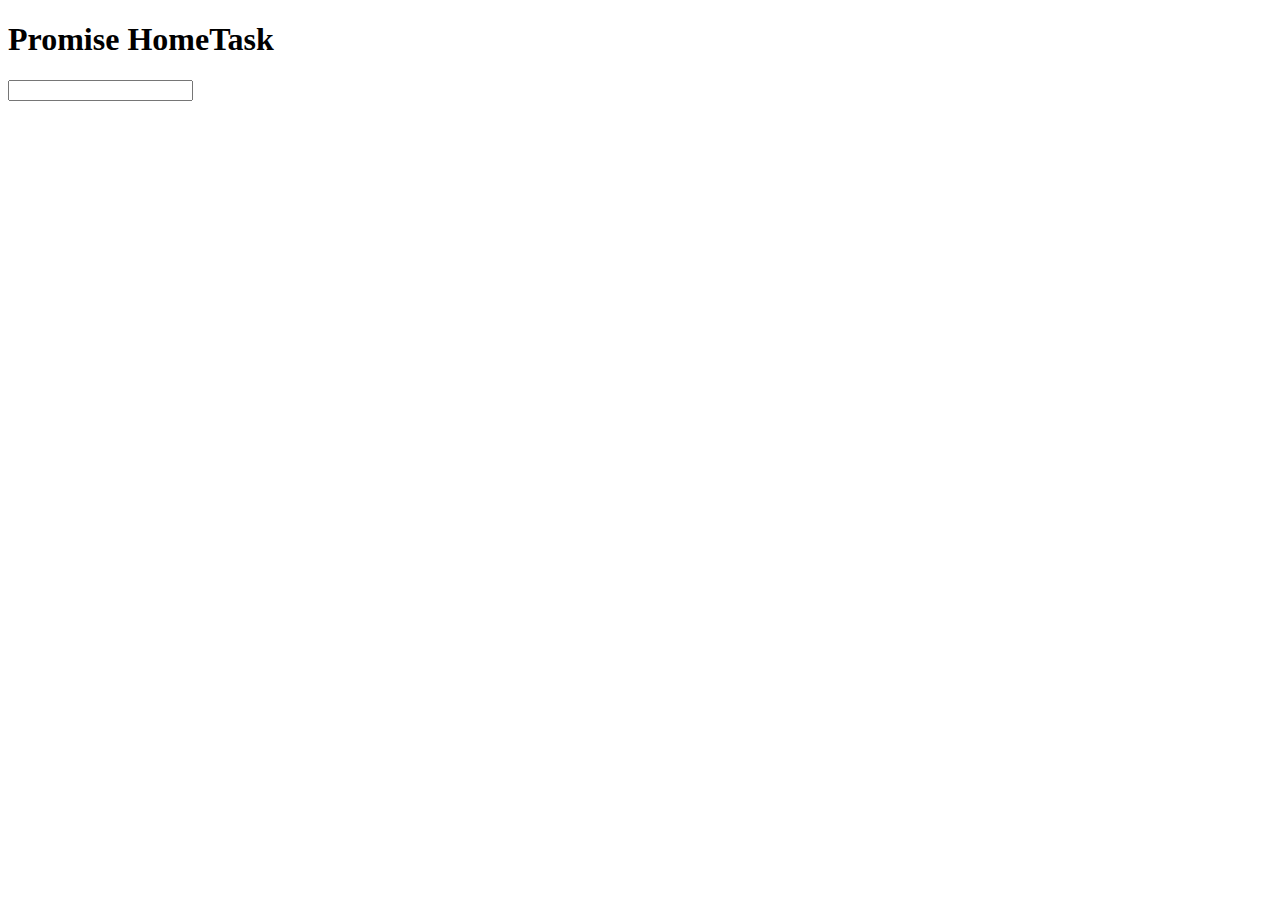
==== Promise/index.html @ 6e21542c "Create index.html" ====
<!DOCTYPE html>
<html lang="en">
<head>
    <meta charset="UTF-8">
    <meta http-equiv="X-UA-Compatible" content="IE=edge">
    <meta name="viewport" content="width=device-width, initial-scale=1.0">
    <link rel="stylesheet" href="/promise/style.css">
    <title>Document</title>
</head>
<body>
    
    <h1>Promise HomeTask</h1>
    <input class="input__id" type="text">
    <div class="input__div"></div>
    <script src="/promise/main.js"></script>
</body>
</html>
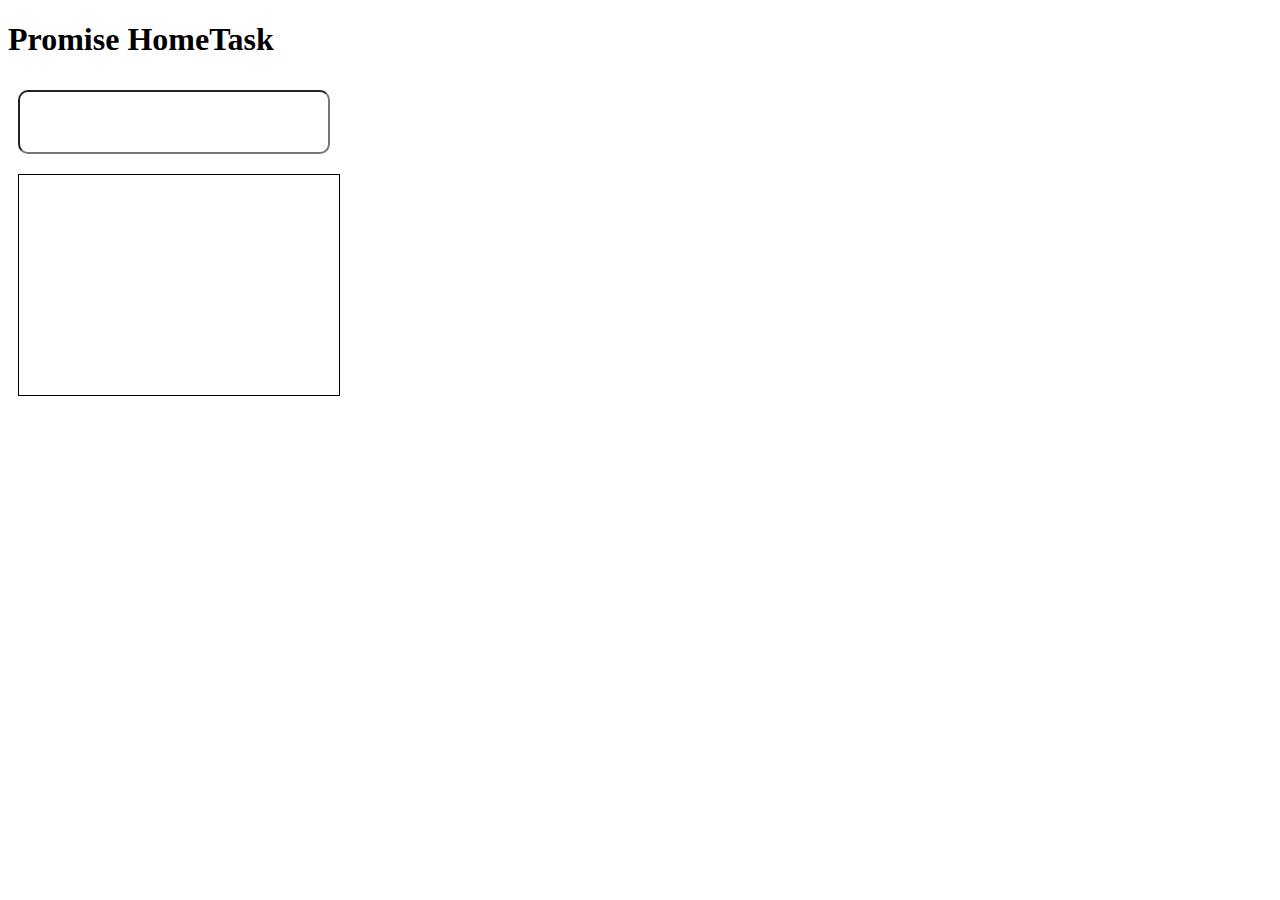
==== commit 8c0c1487: "Update index.html" ====
--- a/Promise/index.html
+++ b/Promise/index.html
@@ -4,7 +4,7 @@
     <meta charset="UTF-8">
     <meta http-equiv="X-UA-Compatible" content="IE=edge">
     <meta name="viewport" content="width=device-width, initial-scale=1.0">
-    <link rel="stylesheet" href="/promise/style.css">
+    <link rel="stylesheet" href="./style.css">
     <title>Document</title>
 </head>
 <body>
@@ -12,6 +12,6 @@
     <h1>Promise HomeTask</h1>
     <input class="input__id" type="text">
     <div class="input__div"></div>
-    <script src="/promise/main.js"></script>
+    <script src="./main.js"></script>
 </body>
 </html>
--- a/Promise/style.css
+++ b/Promise/style.css
@@ -0,0 +1,20 @@
+.input__id{
+    max-width: 500px;
+    height: 40px;
+    box-shadow: rgb(0, 0, 0, 0.5);
+    border-radius: 10px;
+    font-size: 22px;
+    padding: 10px;
+    margin: 10px;
+}
+.input__div{
+    padding: 10px;
+    margin: 10px;
+    width: 300px;
+    height: 200px;
+    border: 1px solid black;
+}
+.input__btn{
+    width: 100px;
+    height: 40px;
+}